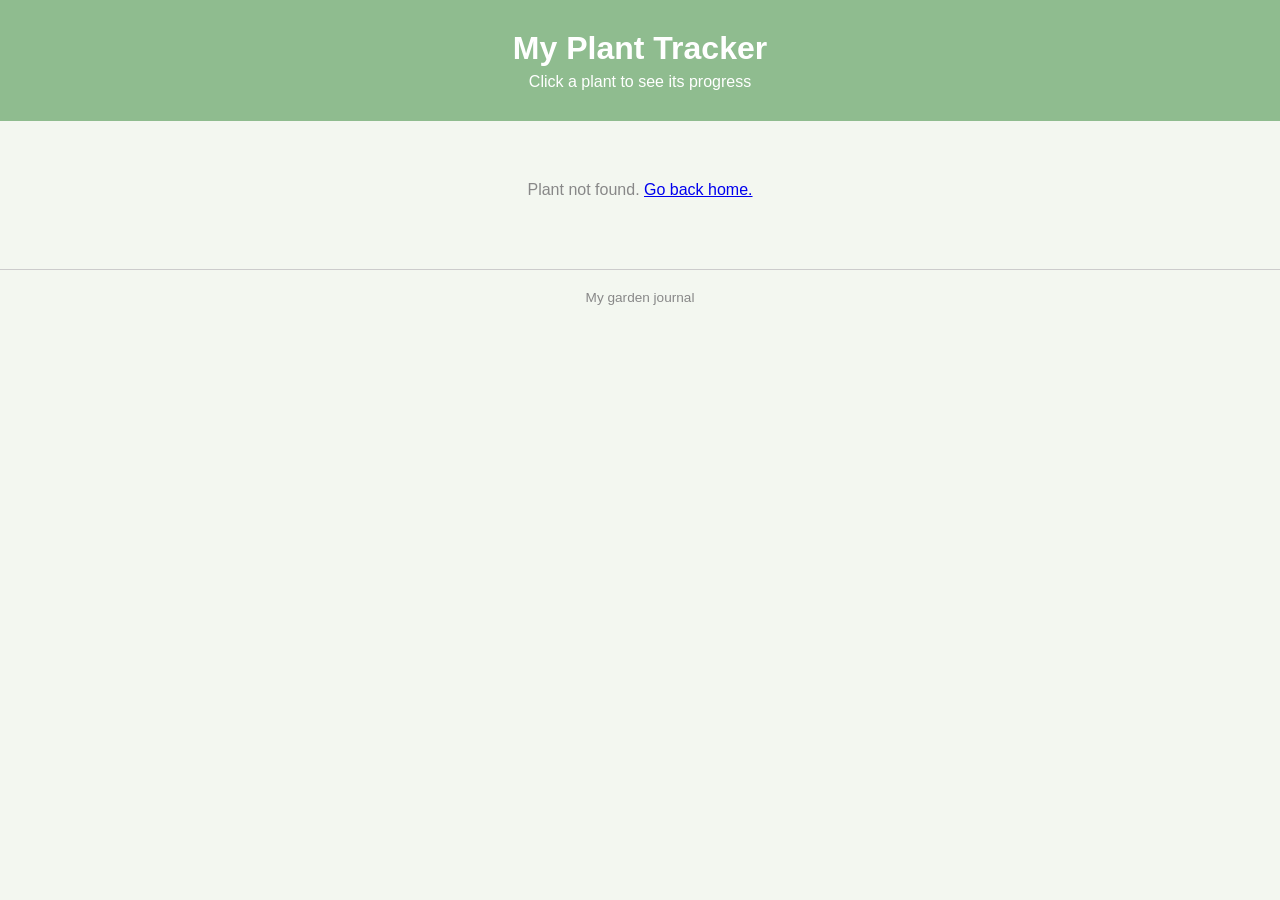
==== plant.html @ 1327aef3 "Add files via upload" ====
<!DOCTYPE html>
<html lang="en">
<head>
    <meta charset="UTF-8">
    <meta name="viewport" content="width=device-width, initial-scale=1.0">
    <title>Plant Detail</title>
    <link rel="stylesheet" href="style.css">
</head>
<body>

    <!-- ── HEADER ─────────────────────────────────────
         Same header as the main page.
         Edit the text freely.
    ──────────────────────────────────────────────────── -->
    <header>
        <h1>My Plant Tracker</h1>
        <p>Click a plant to see its progress</p>
    </header>

    <!-- Detail content is built automatically by plant.js -->
    <div id="detail-container"></div>

    <footer>
        <p>My garden journal</p>
    </footer>

    <!-- Load plant data first, then the detail page script -->
    <script src="plants-data.js"></script>
    <script src="plant.js"></script>

</body>
</html>
---- style.css ----
/* ── RESET ────────────────────────────────────────────
   Clears default browser spacing. Don't touch this.
──────────────────────────────────────────────────────── */
*, *::before, *::after {
    box-sizing: border-box;
    margin: 0;
    padding: 0;
}


/* ── PAGE ─────────────────────────────────────────────
   font-family: font used everywhere
   background-color: page background
   color: default text color
──────────────────────────────────────────────────────── */
body {
    font-family: Arial, sans-serif;
    background-color: #f3f7f0;
    color: #1e1e1e;
}


/* ── HEADER ───────────────────────────────────────────
   The green bar at the top.
   Change background-color to any color you want.
──────────────────────────────────────────────────────── */
header {
    text-align: center;
    padding: 30px 20px;
    background-color: #8fbc8f;
    color: white;
}

header h1 {
    font-size: 2rem;
    font-weight: bold;
    margin-bottom: 6px;
}

header p {
    font-size: 1rem;
}


/* ═══════════════════════════════════════════════════
   MAIN PAGE — plant card grid
═══════════════════════════════════════════════════ */

/* ── PLANT GRID ───────────────────────────────────────
   Responsive grid — fills screen width automatically.
   gap: space between cards
   padding: space around the whole grid
──────────────────────────────────────────────────────── */
#plant-container {
    display: grid;
    grid-template-columns: repeat(auto-fill, minmax(200px, 1fr));
    gap: 20px;
    padding: 24px;
    max-width: 1400px;
    margin: 0 auto;
}

/* ── PLANT CARD ───────────────────────────────────────
   border-radius: corner roundness (6px = subtle)
   box-shadow: soft drop shadow under each card
──────────────────────────────────────────────────────── */
.plant-card {
    background: white;
    border: 1px solid #ddd;
    border-radius: 6px;
    text-align: center;
    box-shadow: 0 2px 6px rgba(0, 0, 0, 0.07);
    overflow: hidden;
    cursor: pointer;  /* shows a hand cursor when hovering */
}

.plant-card:hover {
    box-shadow: 0 4px 12px rgba(0, 0, 0, 0.13);
}

/* The thumbnail photo on each card */
.plant-card img {
    width: 100%;
    height: 160px;
    object-fit: cover;
    display: block;
}

/* The plant name on each card */
.plant-card h3 {
    font-size: 1rem;
    font-weight: bold;
    padding: 10px 8px 6px;
}

/* The button on each card */
.plant-card button {
    width: 100%;
    padding: 10px;
    background-color: #8fbc8f;
    color: white;
    border: none;
    font-size: 0.9rem;
    cursor: pointer;
}

.plant-card button:hover {
    background-color: #7aa87a;
}


/* ── IMAGE PLACEHOLDER ────────────────────────────────
   Shows when a plant has no photo yet.
──────────────────────────────────────────────────────── */
.img-placeholder {
    width: 100%;
    height: 160px;
    display: flex;
    flex-direction: column;
    align-items: center;
    justify-content: center;
    background-color: #e8ede8;
    color: #888;
    font-size: 2rem;
    gap: 6px;
}

.img-placeholder span {
    font-size: 0.75rem;
}

/* Larger placeholder for the detail page */
.img-placeholder.large {
    height: 260px;
    font-size: 3rem;
}


/* ── EMPTY STATE ──────────────────────────────────────
   Shown when the plants list is empty.
──────────────────────────────────────────────────────── */
.empty-state {
    text-align: center;
    padding: 60px 20px;
    color: #888;
    grid-column: 1 / -1;
}


/* ═══════════════════════════════════════════════════
   DETAIL PAGE — single plant view
═══════════════════════════════════════════════════ */

/* ── DETAIL PAGE WRAPPER ──────────────────────────────
   Centers content and limits width on wide screens.
   padding: space around the content
──────────────────────────────────────────────────────── */
.detail-page {
    max-width: 900px;
    margin: 0 auto;
    padding: 30px 24px 60px;
}

/* ── BACK BUTTON ──────────────────────────────────────
   The "← Back to all plants" link at the top.
   Change color to match your theme if you want.
──────────────────────────────────────────────────────── */
.back-button {
    display: inline-block;
    margin-bottom: 20px;
    color: #5a8a5a;
    text-decoration: none;
    font-size: 0.95rem;
}

.back-button:hover {
    text-decoration: underline;
}

/* Plant name on the detail page */
.detail-page h2 {
    font-size: 2rem;
    font-weight: bold;
    margin-bottom: 24px;
    color: #1e1e1e;
}

/* Section headings (Notes, Photos) */
.detail-page h3 {
    font-size: 1.1rem;
    font-weight: bold;
    margin-bottom: 10px;
    color: #444;
    text-transform: uppercase;
    letter-spacing: 0.05em;
    font-size: 0.85rem;
}

/* ── NOTES SECTION ────────────────────────────────────
   The text notes about each plant.
   Edit notes in plants-data.js, not here.
──────────────────────────────────────────────────────── */
.detail-notes {
    background: white;
    border: 1px solid #ddd;
    border-radius: 6px;
    padding: 16px 20px;
    margin-bottom: 30px;
}

.detail-notes p {
    font-size: 1rem;
    line-height: 1.6;
    color: #333;
}

/* ── PHOTO GALLERY ────────────────────────────────────
   Grid of photos on the detail page.
   Change minmax(220px, 1fr) to make photos bigger or smaller.
──────────────────────────────────────────────────────── */
.detail-gallery {
    margin-bottom: 30px;
}

.gallery-grid {
    display: grid;
    grid-template-columns: repeat(auto-fill, minmax(220px, 1fr));
    gap: 14px;
}

/* Each photo in the gallery */
.gallery-photo img {
    width: 100%;
    height: 220px;
    object-fit: cover;
    display: block;
    border-radius: 6px;
    border: 1px solid #ddd;
}


/* ── FOOTER ───────────────────────────────────────────
   Small bar at the very bottom.
──────────────────────────────────────────────────────── */
footer {
    text-align: center;
    padding: 20px;
    font-size: 0.85rem;
    color: #888;
    border-top: 1px solid #ccc;
    margin-top: 10px;
}


/* ── SMALL SCREENS (phones) ───────────────────────────
   On narrow screens, cards shrink to 2 per row.
──────────────────────────────────────────────────────── */
@media (max-width: 480px) {
    #plant-container {
        grid-template-columns: repeat(2, 1fr);
        gap: 12px;
        padding: 12px;
    }

    .gallery-grid {
        grid-template-columns: 1fr;
    }
}
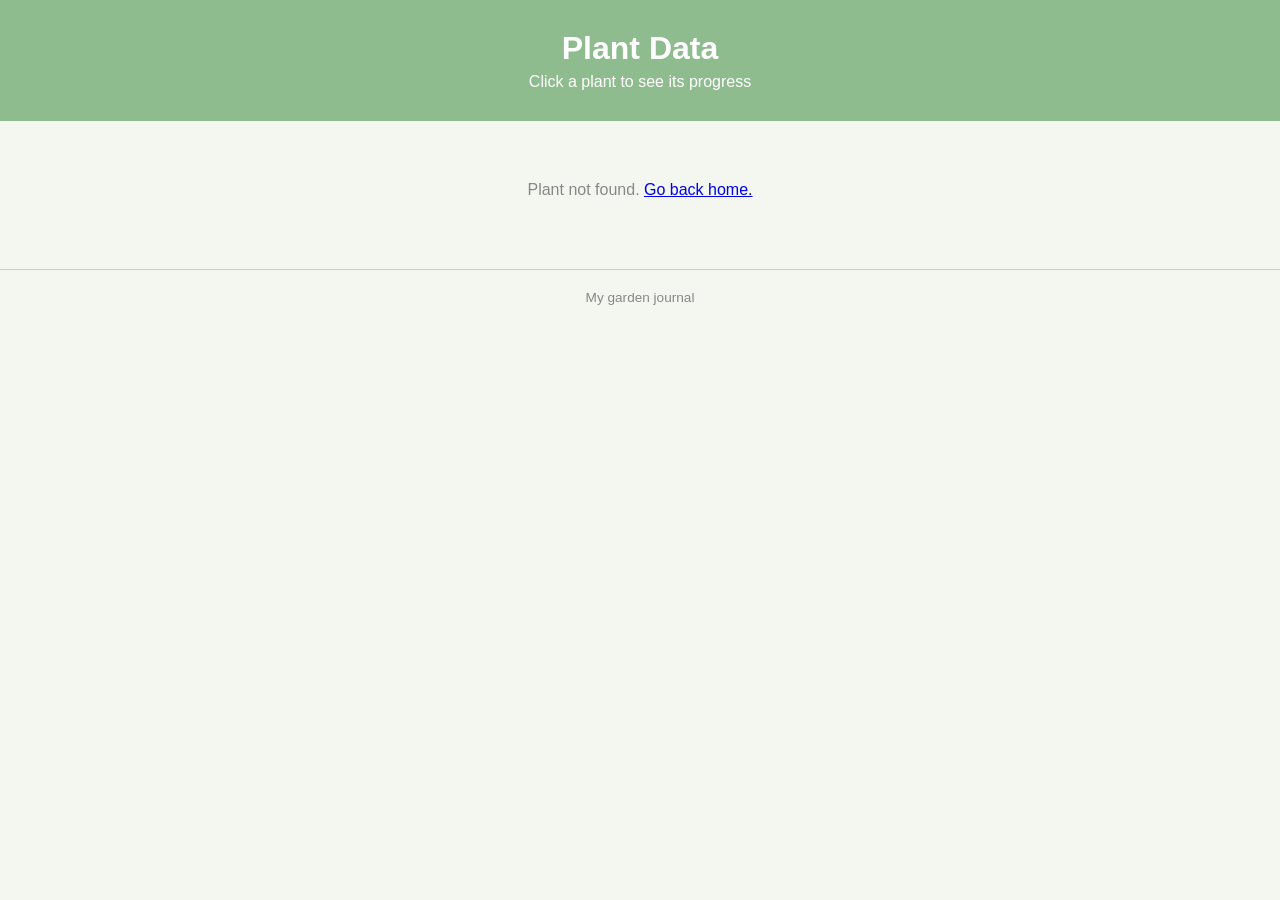
==== commit 059697f3: "plant.html" ====
--- a/plant.html
+++ b/plant.html
@@ -13,7 +13,7 @@
          Edit the text freely.
     ──────────────────────────────────────────────────── -->
     <header>
-        <h1>My Plant Tracker</h1>
+        <h1>Plant Data</h1>
         <p>Click a plant to see its progress</p>
     </header>
 
--- a/style.css
+++ b/style.css
@@ -6,8 +6,8 @@
     margin: 0;
     padding: 0;
 }
-
-
+ 
+ 
 /* ── PAGE ─────────────────────────────────────────────
    font-family: font used everywhere
    background-color: page background
@@ -18,8 +18,8 @@
     background-color: #f3f7f0;
     color: #1e1e1e;
 }
-
-
+ 
+ 
 /* ── HEADER ───────────────────────────────────────────
    The green bar at the top.
    Change background-color to any color you want.
@@ -30,27 +30,22 @@
     background-color: #8fbc8f;
     color: white;
 }
-
+ 
 header h1 {
     font-size: 2rem;
     font-weight: bold;
     margin-bottom: 6px;
 }
-
+ 
 header p {
     font-size: 1rem;
 }
-
-
+ 
+ 
 /* ═══════════════════════════════════════════════════
    MAIN PAGE — plant card grid
 ═══════════════════════════════════════════════════ */
-
-/* ── PLANT GRID ───────────────────────────────────────
-   Responsive grid — fills screen width automatically.
-   gap: space between cards
-   padding: space around the whole grid
-──────────────────────────────────────────────────────── */
+ 
 #plant-container {
     display: grid;
     grid-template-columns: repeat(auto-fill, minmax(200px, 1fr));
@@ -59,11 +54,7 @@
     max-width: 1400px;
     margin: 0 auto;
 }
-
-/* ── PLANT CARD ───────────────────────────────────────
-   border-radius: corner roundness (6px = subtle)
-   box-shadow: soft drop shadow under each card
-──────────────────────────────────────────────────────── */
+ 
 .plant-card {
     background: white;
     border: 1px solid #ddd;
@@ -71,29 +62,26 @@
     text-align: center;
     box-shadow: 0 2px 6px rgba(0, 0, 0, 0.07);
     overflow: hidden;
-    cursor: pointer;  /* shows a hand cursor when hovering */
-}
-
+    cursor: pointer;
+}
+ 
 .plant-card:hover {
     box-shadow: 0 4px 12px rgba(0, 0, 0, 0.13);
 }
-
-/* The thumbnail photo on each card */
+ 
 .plant-card img {
     width: 100%;
     height: 160px;
     object-fit: cover;
     display: block;
 }
-
-/* The plant name on each card */
+ 
 .plant-card h3 {
     font-size: 1rem;
     font-weight: bold;
     padding: 10px 8px 6px;
 }
-
-/* The button on each card */
+ 
 .plant-card button {
     width: 100%;
     padding: 10px;
@@ -103,12 +91,12 @@
     font-size: 0.9rem;
     cursor: pointer;
 }
-
+ 
 .plant-card button:hover {
     background-color: #7aa87a;
 }
-
-
+ 
+ 
 /* ── IMAGE PLACEHOLDER ────────────────────────────────
    Shows when a plant has no photo yet.
 ──────────────────────────────────────────────────────── */
@@ -124,47 +112,35 @@
     font-size: 2rem;
     gap: 6px;
 }
-
+ 
 .img-placeholder span {
     font-size: 0.75rem;
 }
-
-/* Larger placeholder for the detail page */
+ 
 .img-placeholder.large {
     height: 260px;
     font-size: 3rem;
 }
-
-
-/* ── EMPTY STATE ──────────────────────────────────────
-   Shown when the plants list is empty.
-──────────────────────────────────────────────────────── */
+ 
 .empty-state {
     text-align: center;
     padding: 60px 20px;
     color: #888;
     grid-column: 1 / -1;
 }
-
-
+ 
+ 
 /* ═══════════════════════════════════════════════════
    DETAIL PAGE — single plant view
 ═══════════════════════════════════════════════════ */
-
-/* ── DETAIL PAGE WRAPPER ──────────────────────────────
-   Centers content and limits width on wide screens.
-   padding: space around the content
-──────────────────────────────────────────────────────── */
+ 
 .detail-page {
     max-width: 900px;
     margin: 0 auto;
     padding: 30px 24px 60px;
 }
-
-/* ── BACK BUTTON ──────────────────────────────────────
-   The "← Back to all plants" link at the top.
-   Change color to match your theme if you want.
-──────────────────────────────────────────────────────── */
+ 
+/* Back link */
 .back-button {
     display: inline-block;
     margin-bottom: 20px;
@@ -172,63 +148,138 @@
     text-decoration: none;
     font-size: 0.95rem;
 }
-
+ 
 .back-button:hover {
     text-decoration: underline;
 }
-
-/* Plant name on the detail page */
+ 
+/* Plant name */
 .detail-page h2 {
     font-size: 2rem;
     font-weight: bold;
+    margin-bottom: 4px;
+    color: #1e1e1e;
+}
+ 
+/* Scientific name shown under the plant name */
+.scientific-name {
+    font-size: 0.95rem;
+    color: #888;
+    font-style: italic;
     margin-bottom: 24px;
-    color: #1e1e1e;
-}
-
-/* Section headings (Notes, Photos) */
-.detail-page h3 {
-    font-size: 1.1rem;
-    font-weight: bold;
-    margin-bottom: 10px;
-    color: #444;
-    text-transform: uppercase;
-    letter-spacing: 0.05em;
-    font-size: 0.85rem;
-}
-
-/* ── NOTES SECTION ────────────────────────────────────
-   The text notes about each plant.
-   Edit notes in plants-data.js, not here.
-──────────────────────────────────────────────────────── */
-.detail-notes {
+}
+ 
+/* ── SECTION BOXES ────────────────────────────────────
+   Each section (Photos, Profile, Watering Log, etc.)
+   sits in its own white box.
+──────────────────────────────────────────────────────── */
+.detail-section {
     background: white;
     border: 1px solid #ddd;
     border-radius: 6px;
-    padding: 16px 20px;
-    margin-bottom: 30px;
-}
-
-.detail-notes p {
-    font-size: 1rem;
-    line-height: 1.6;
+    margin-bottom: 20px;
+    overflow: hidden;
+}
+ 
+/* Section title bar */
+.detail-section h3 {
+    background-color: #f0f4f0;
+    border-bottom: 1px solid #ddd;
+    padding: 10px 16px;
+    font-size: 0.8rem;
+    font-weight: bold;
+    text-transform: uppercase;
+    letter-spacing: 0.06em;
+    color: #555;
+}
+ 
+.section-body {
+    padding: 16px;
+}
+ 
+/* ── INFO TABLE ───────────────────────────────────────
+   Used for Profile, Setup, Wishlist sections.
+   Two columns: label on the left, value on the right.
+──────────────────────────────────────────────────────── */
+.info-table {
+    width: 100%;
+    border-collapse: collapse;
+    font-size: 0.95rem;
+}
+ 
+.info-table tr {
+    border-bottom: 1px solid #f0f0f0;
+}
+ 
+.info-table tr:last-child {
+    border-bottom: none;
+}
+ 
+.info-table td {
+    padding: 8px 4px;
+    vertical-align: top;
+}
+ 
+.info-label {
+    color: #888;
+    width: 40%;
+    padding-right: 12px;
+}
+ 
+/* ── LOG ENTRIES ──────────────────────────────────────
+   Used for Watering, Fertilizer, Growth logs, etc.
+   Each entry is a dated block.
+──────────────────────────────────────────────────────── */
+.log-entry {
+    border-bottom: 1px solid #f0f0f0;
+    padding: 12px 0;
+}
+ 
+.log-entry:first-child {
+    padding-top: 0;
+}
+ 
+.log-entry:last-child {
+    border-bottom: none;
+    padding-bottom: 0;
+}
+ 
+/* The date shown at the top of each log entry */
+.log-date {
+    font-weight: bold;
+    font-size: 0.9rem;
+    color: #5a8a5a;
+    margin-bottom: 6px;
+}
+ 
+/* Each row inside a log entry */
+.log-row {
+    font-size: 0.9rem;
     color: #333;
-}
-
+    margin-bottom: 3px;
+    line-height: 1.5;
+}
+ 
+.log-label {
+    color: #888;
+    font-size: 0.85rem;
+}
+ 
+.empty-note {
+    color: #aaa;
+    font-size: 0.9rem;
+    font-style: italic;
+}
+ 
 /* ── PHOTO GALLERY ────────────────────────────────────
    Grid of photos on the detail page.
-   Change minmax(220px, 1fr) to make photos bigger or smaller.
-──────────────────────────────────────────────────────── */
-.detail-gallery {
-    margin-bottom: 30px;
-}
-
+──────────────────────────────────────────────────────── */
 .gallery-grid {
     display: grid;
     grid-template-columns: repeat(auto-fill, minmax(220px, 1fr));
     gap: 14px;
 }
-
-/* Each photo in the gallery */
+ 
 .gallery-photo img {
     width: 100%;
     height: 220px;
@@ -237,11 +288,9 @@
     border-radius: 6px;
     border: 1px solid #ddd;
 }
-
-
-/* ── FOOTER ───────────────────────────────────────────
-   Small bar at the very bottom.
-──────────────────────────────────────────────────────── */
+ 
+ 
+/* ── FOOTER ───────────────────────────────────────────*/
 footer {
     text-align: center;
     padding: 20px;
@@ -250,19 +299,22 @@
     border-top: 1px solid #ccc;
     margin-top: 10px;
 }
-
-
-/* ── SMALL SCREENS (phones) ───────────────────────────
-   On narrow screens, cards shrink to 2 per row.
-──────────────────────────────────────────────────────── */
+ 
+ 
+/* ── SMALL SCREENS ────────────────────────────────────*/
 @media (max-width: 480px) {
     #plant-container {
         grid-template-columns: repeat(2, 1fr);
         gap: 12px;
         padding: 12px;
     }
-
+ 
     .gallery-grid {
         grid-template-columns: 1fr;
     }
-}
+ 
+    .info-label {
+        width: 45%;
+    }
+}
+ 
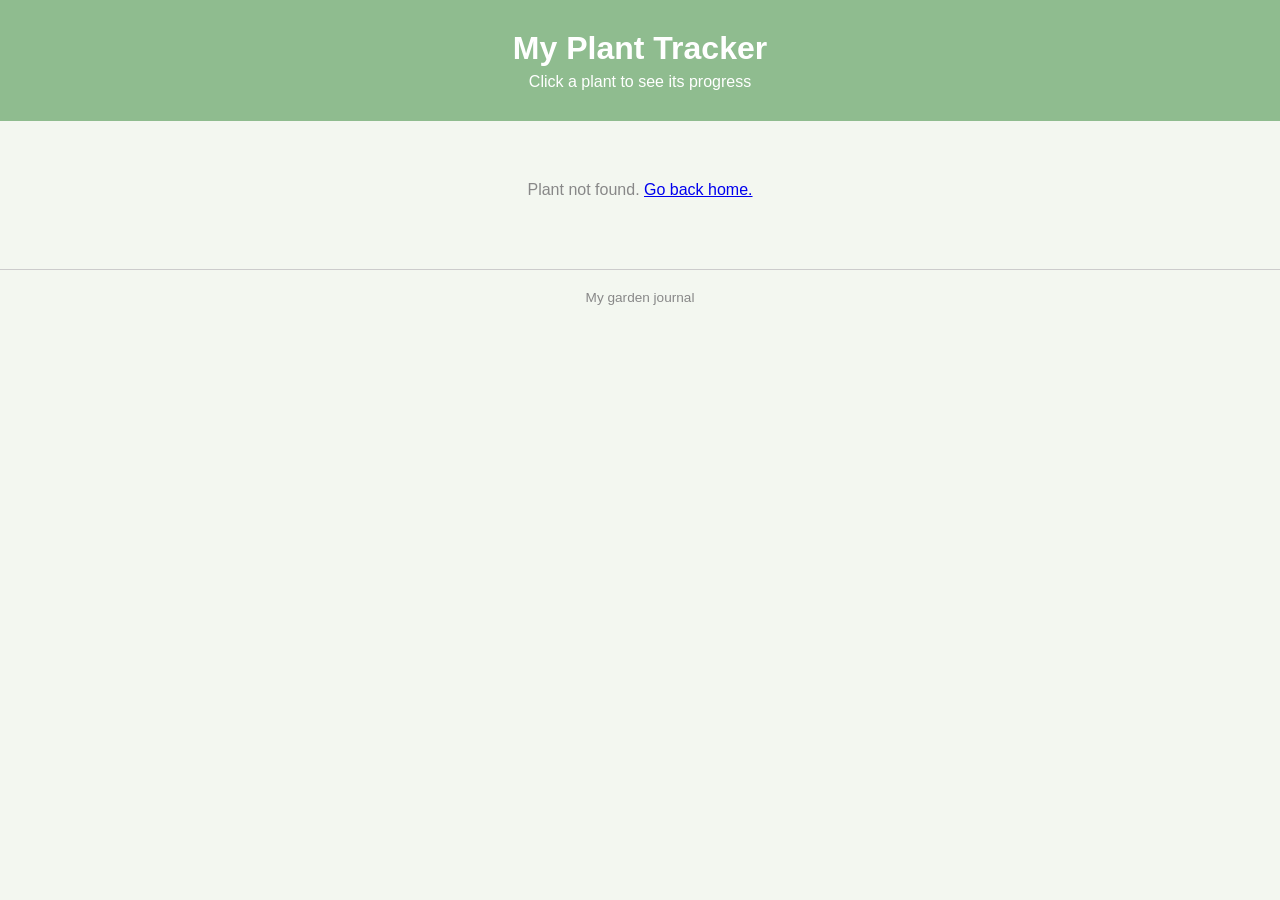
==== commit d4d1bb18: "plant.html" ====
--- a/plant.html
+++ b/plant.html
@@ -13,7 +13,7 @@
          Edit the text freely.
     ──────────────────────────────────────────────────── -->
     <header>
-        <h1>Plant Data</h1>
+        <h1>My Plant Tracker</h1>
         <p>Click a plant to see its progress</p>
     </header>
 
